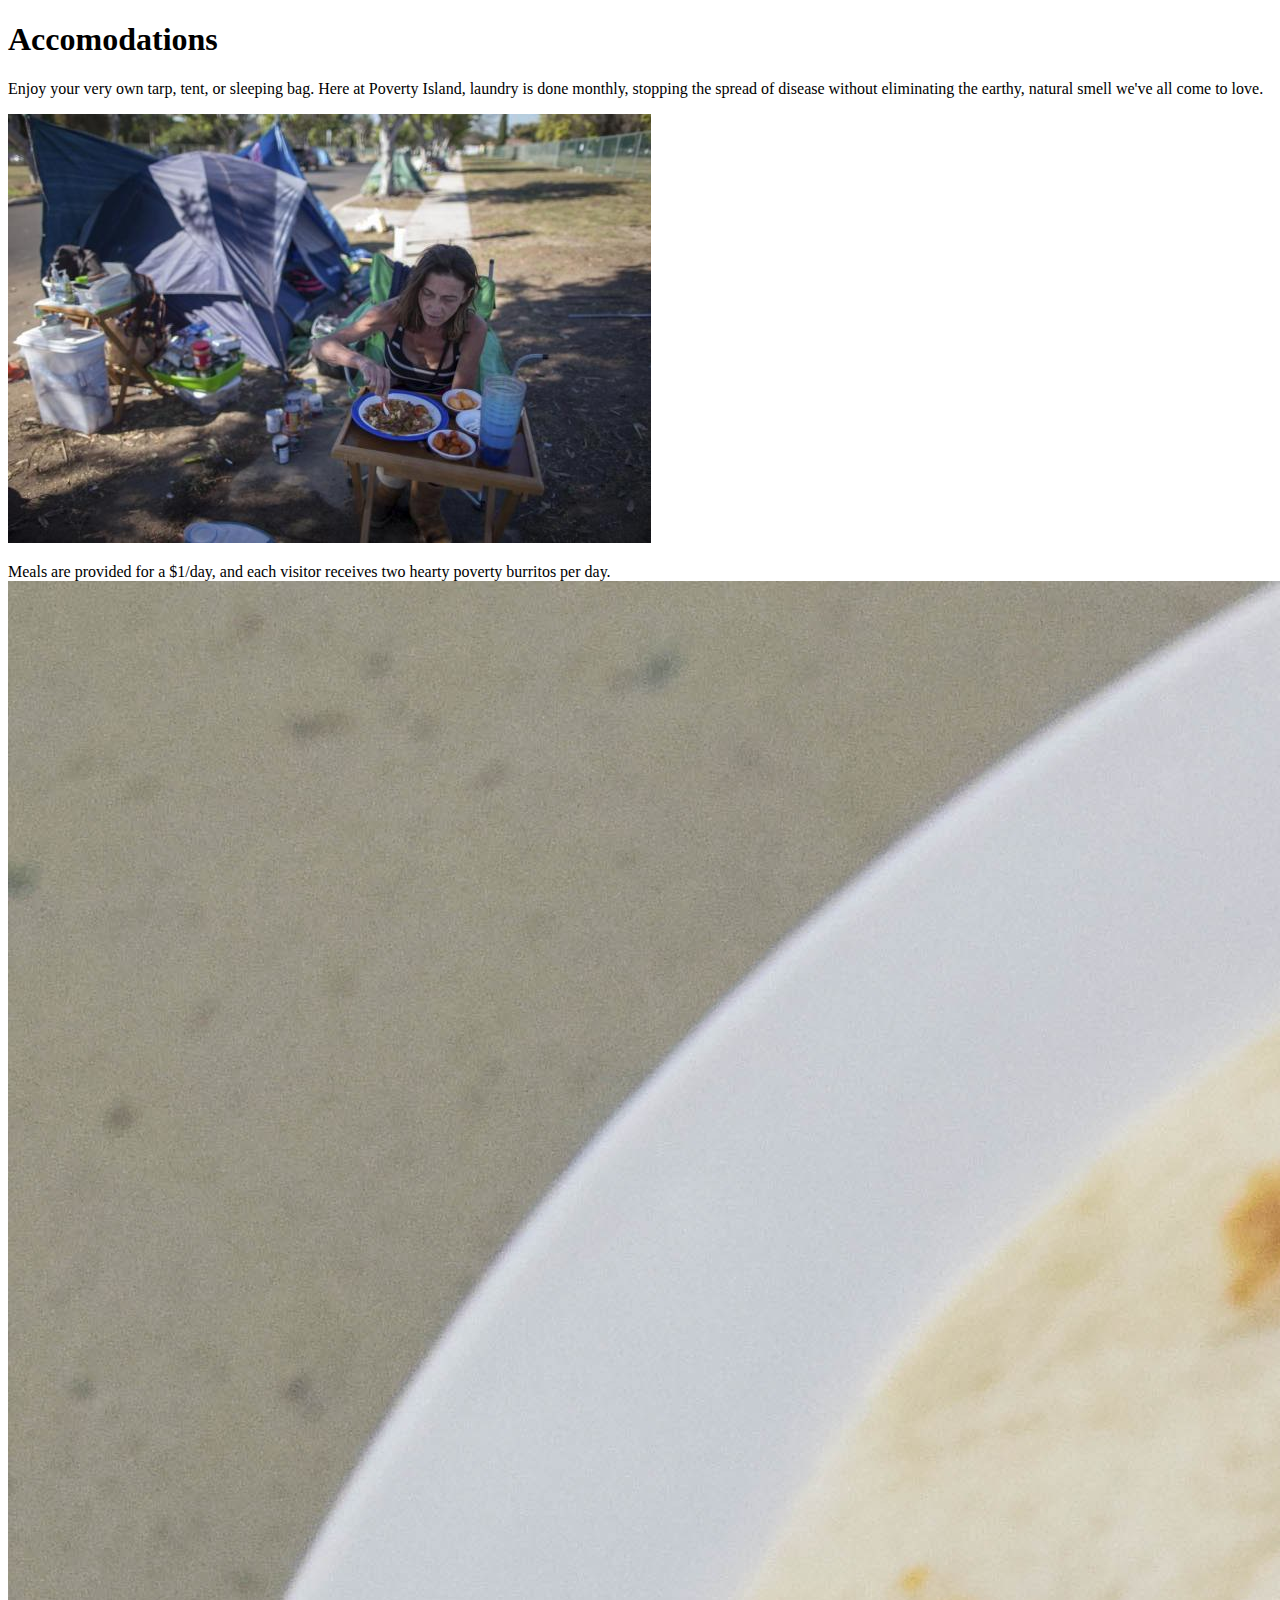
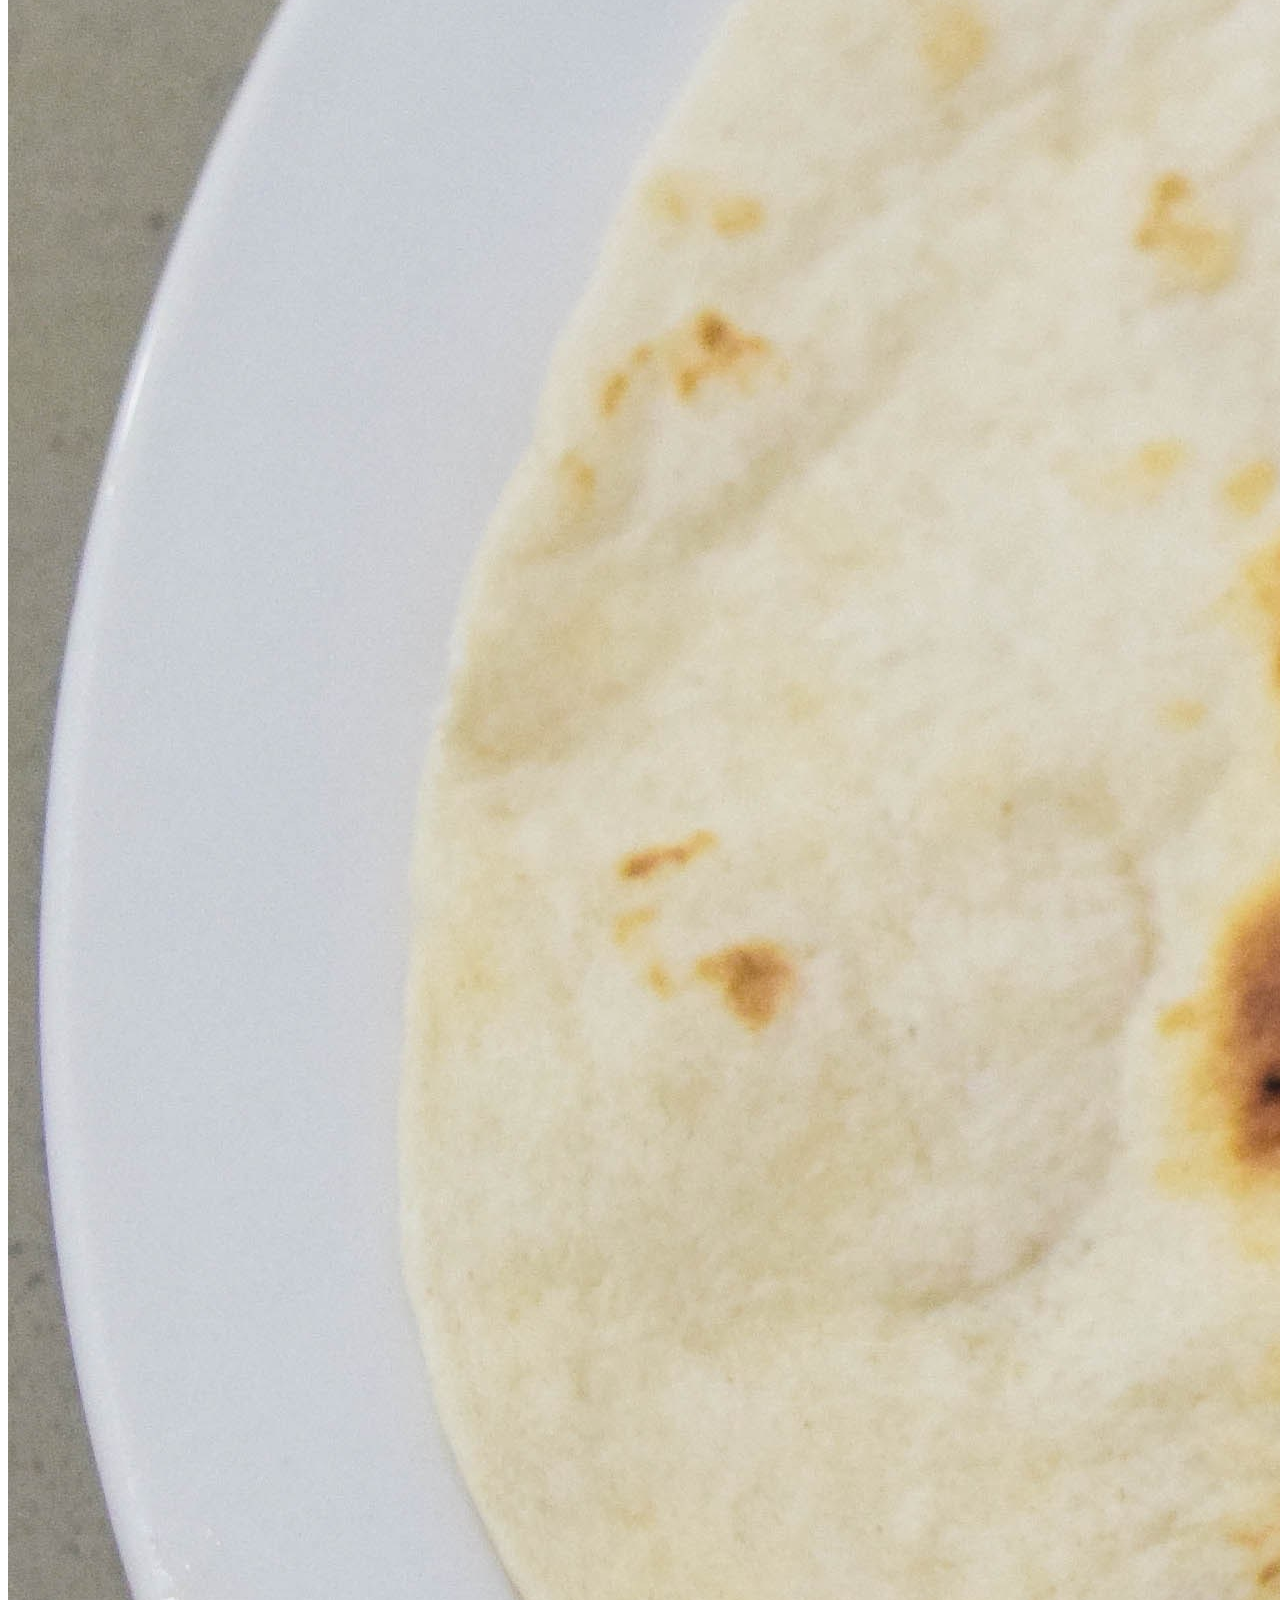
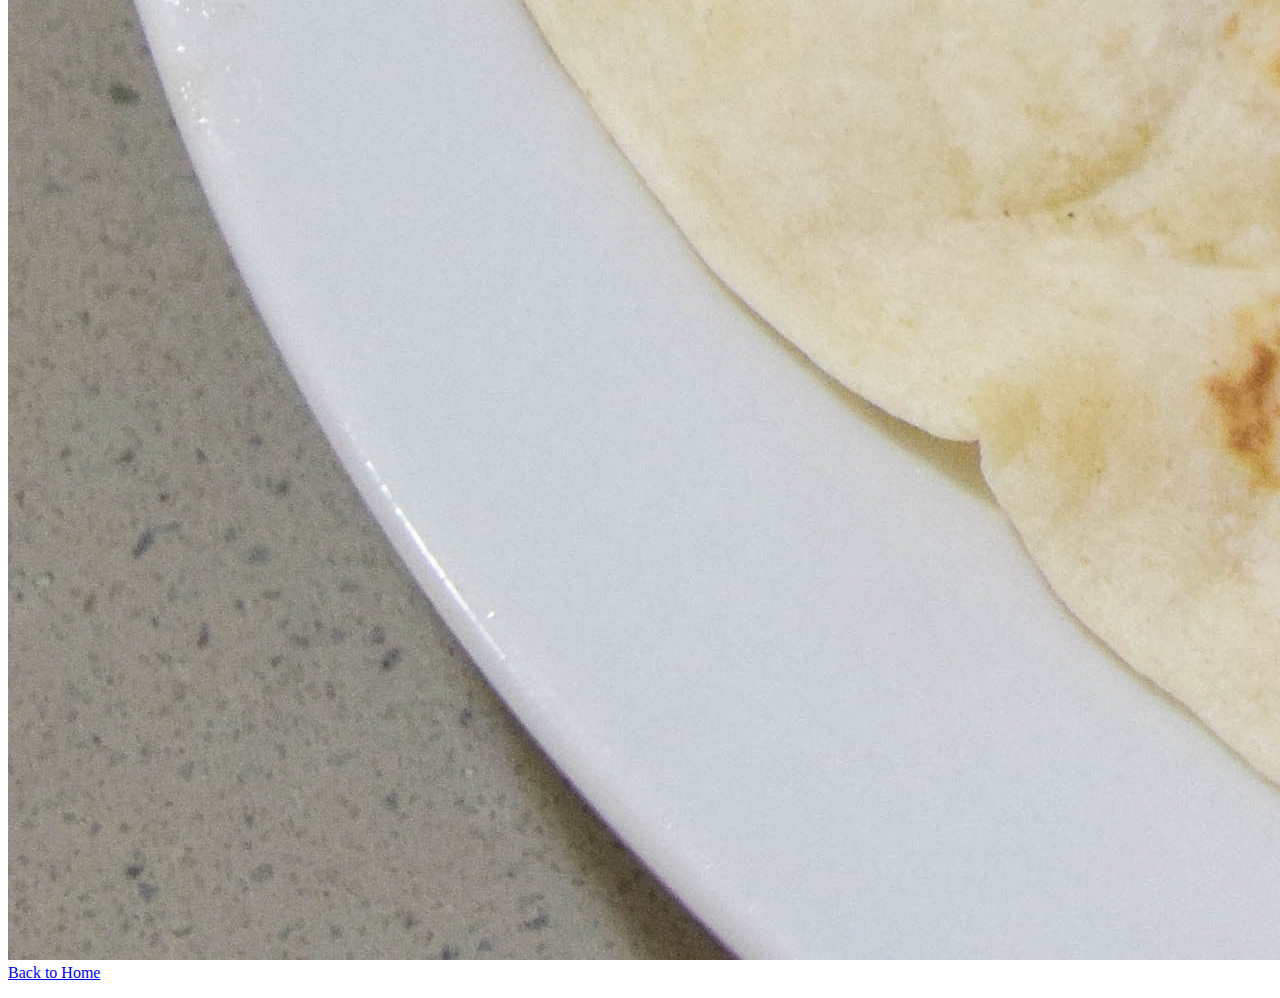
==== accom.html @ 3446a6bf "added pictures and info to pages" ====
<!DOCTYPE html>
<html>
  <head>
    <title>Accommodations</title>
  </head>
  <body>
    <h1>Accomodations</h1>
      <p>Enjoy your very own tarp, tent, or sleeping bag. Here at Poverty Island, laundry is done monthly, stopping the spread of disease without eliminating the earthy, natural smell we've all come to love. </p>
        <img src="img/htent2.jpeg" alt="tent2"/>

      <p>Meals are provided for a $1/day, and each visitor receives two hearty poverty burritos per day.
      <img src="img/poverty-burrito.jpg" alt="burrito"/>
      <a href="index.html">Back to Home</a>
  </body>
</html>
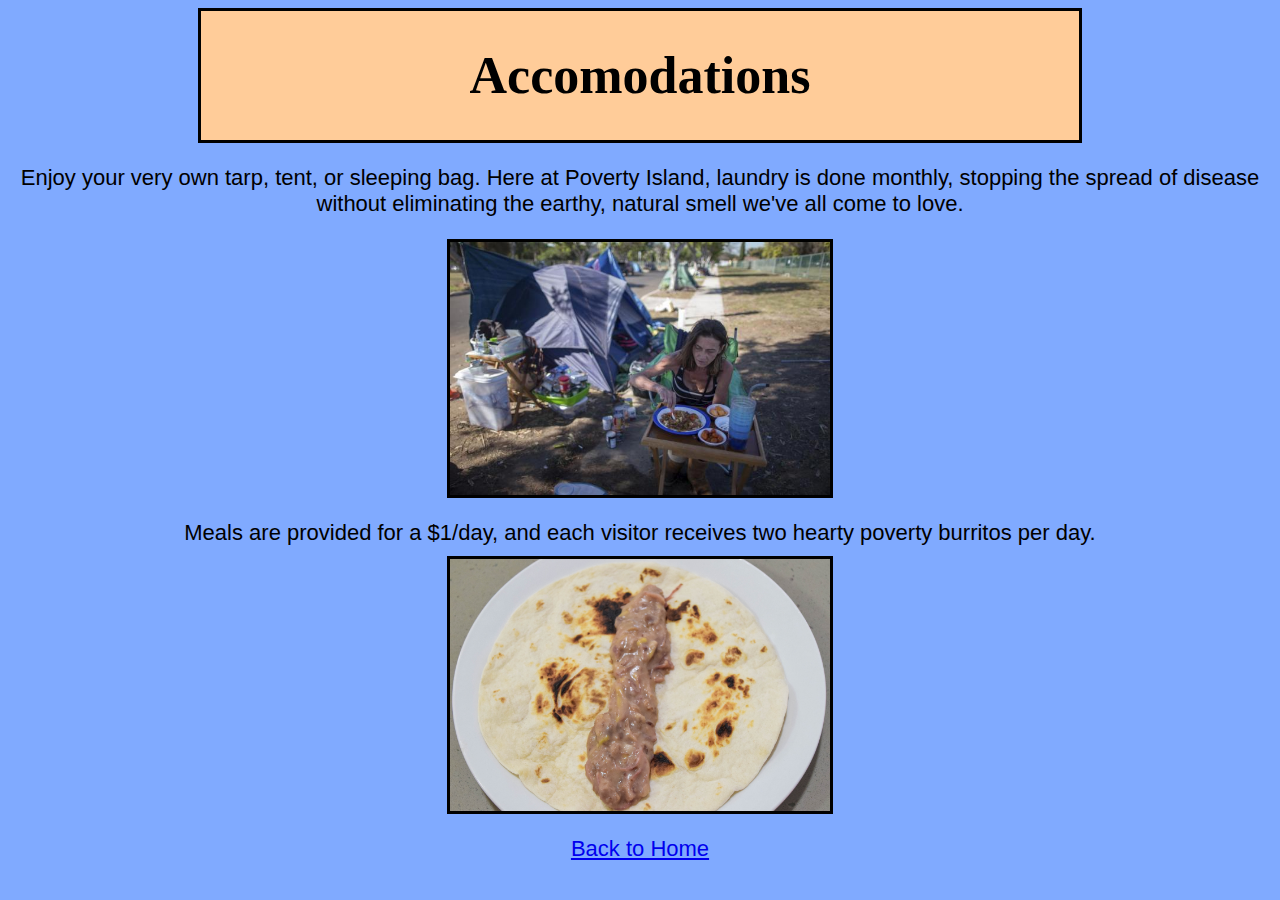
==== commit 2180f00a: "add styling" ====
--- a/accom.html
+++ b/accom.html
@@ -1,15 +1,18 @@
 <!DOCTYPE html>
 <html>
   <head>
+    <link href="css/styles.css" rel="stylesheet" type="text/css">
     <title>Accommodations</title>
   </head>
   <body>
-    <h1>Accomodations</h1>
+    <div>
+      <h1>Accomodations</h1>
+    </div>
       <p>Enjoy your very own tarp, tent, or sleeping bag. Here at Poverty Island, laundry is done monthly, stopping the spread of disease without eliminating the earthy, natural smell we've all come to love. </p>
         <img src="img/htent2.jpeg" alt="tent2"/>
 
       <p>Meals are provided for a $1/day, and each visitor receives two hearty poverty burritos per day.
       <img src="img/poverty-burrito.jpg" alt="burrito"/>
-      <a href="index.html">Back to Home</a>
+      <p><a href="index.html">Back to Home</a></p>
   </body>
 </html>
--- a/css/styles.css
+++ b/css/styles.css
@@ -0,0 +1,41 @@
+body {
+  background-color: #80aaff;
+}
+
+div {
+    border: 3px solid black;
+    margin-left: 15%;
+    margin-right: 15%;
+    background-color: #fc9;
+}
+
+h1 {
+  text-align:center;
+  font-size: 52px;
+  font-family: cursive;
+}
+
+h3 {
+  font-size: 30px;
+  font-family: fantasy;
+  text-align: center;
+}
+
+h2 {
+  text-align: center;
+  font-size: 35 px;
+  font-family: sans-serif;
+}
+
+img{
+    width: 30%;
+    display: block;
+    margin: 10px auto;
+    border: 3px solid black;
+}
+
+p {
+  font-size: 22px;
+  font-family: sans-serif;
+  text-align: center;
+}
